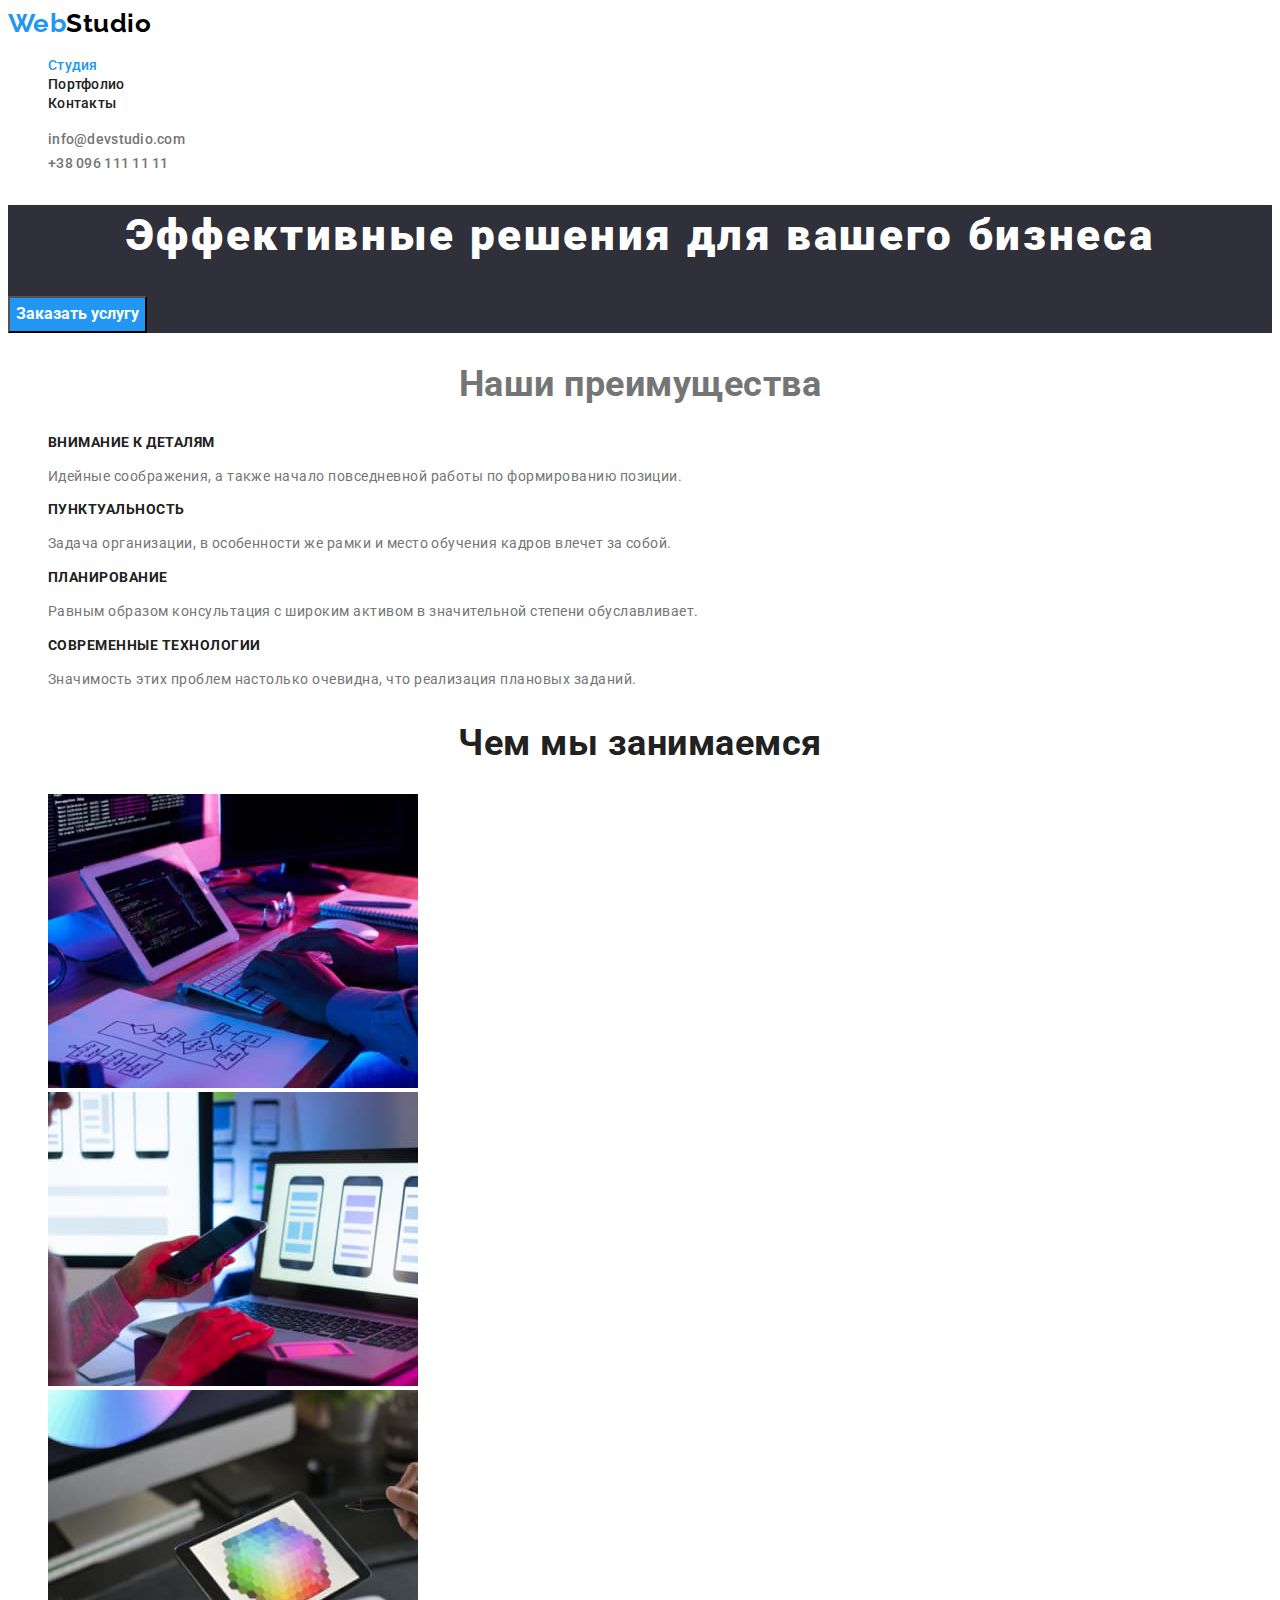
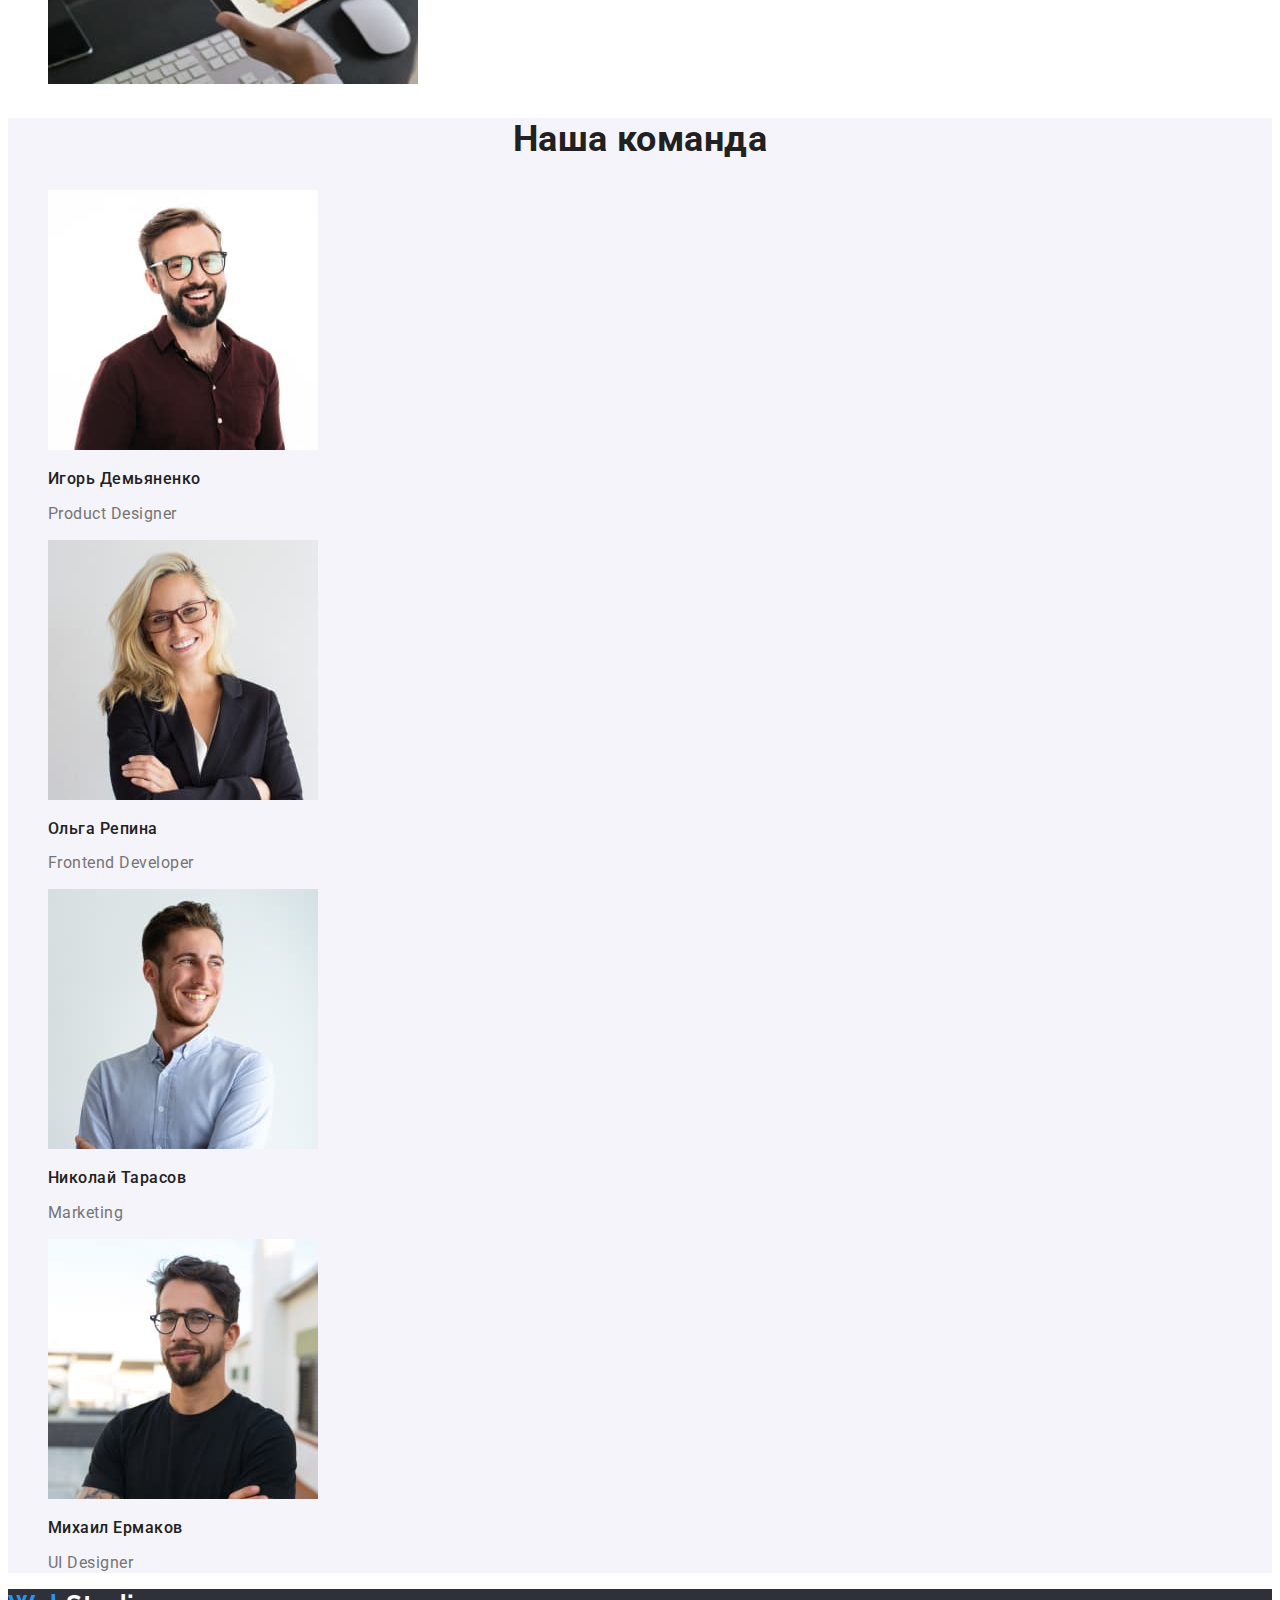
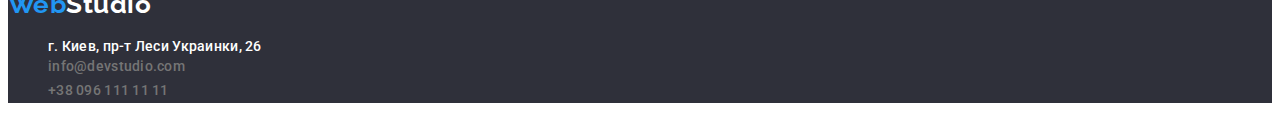
==== index.html @ 2b444dae "добавляет файл портфолио и стили css" ====
<!DOCTYPE html>
<html lang="ru">

<head>
  <meta charset="UTF-8" />
  <meta http-equiv="X-UA-Compatible" content="IE=edge" />
  <meta name="viewport" content="width=device-width, initial-scale=1.0" />
  <title>Студия</title>
  <link href="https://fonts.googleapis.com/css2?family=Raleway:wght@700&family=Roboto:wght@400;500;700;900&display=swap"
    rel="stylesheet" />

  <link rel="stylesheet" href="./css/styles.css" />
</head>

<body>
  <!-- Шапка сайта -->
  <header>
    <nav>
      <a href="./index.html" class="logo"><span class="accent">Web</span>Studio</a>
      <ul class="site-nav list">
        <li><a href="" class="link current">Студия</a></li>
        <li><a href="./portfolio.html" class="link">Портфолио</a></li>
        <li><a href="" class="link">Контакты</a></li>
      </ul>
    </nav>
    <!-- ЧИ МОЖНА ТУТ ЗАЛИШИТИ КЛАС БЕЗ ТИРЕ? -->
    <ul class="contacts-list">
      <li><a href="mailto:info@devstudio.com" class="link">info@devstudio.com</a></li>
      <li><a href="tel:+380961111111" class="link">+38 096 111 11 11</a></li>
    </ul>
  </header>

  <!-- Hero -->
  <main>
    <section class="hero">
      <h1 class="title">Эффективные решения для вашего бизнеса</h1>
      <button type="button" class="button hero">Заказать услугу</button>
    </section>

    <!--  Наши преимущества-->
    <section class="features">
      <!--назвать секцию заголовком Наши преимущества-->
      <h2 class="title">Наши преимущества</h2>
      <ul class="features-list">
        <li>
          <h3 class="title">Внимание к деталям</h3>
          <p class="text">
            Идейные соображения, а также начало повседневной работы по формированию позиции.
          </p>
        </li>
        <li>
          <h3 class="title">Пунктуальность</h3>
          <p class="text">
            Задача организации, в особенности же рамки и место обучения кадров влечет за собой.
          </p>
        </li>
        <li>
          <h3 class="title">Планирование</h3>
          <p class="text">
            Равным образом консультация с широким активом в значительной степени обуславливает.
          </p>
        </li>
        <li>
          <h3 class="title">Современные технологии</h3>
          <p class="text">
            Значимость этих проблем настолько очевидна, что реализация плановых заданий.
          </p>
        </li>
      </ul>
    </section>

    <!-- Примеры работ -->
    <section class="example">
      <h2 class="title">Чем мы занимаемся</h2>
      <ul class="list">
        <li><img src="./images/img1.jpg" alt="процес разработки сайта" width="370" /></li>
        <li><img src="./images/img2.jpg" alt="дизайн для мобильних приложений" width="370" /></li>
        <li><img src="./images/img3.jpg" alt="подбор цветовой гаммы" width="370" /></li>
      </ul>
    </section>

    <!-- Команда -->
    <section class="team">
      <h2 class="title">Наша команда</h2>
      <ul class="team-list">
        <li>
          <img src="./images/img4.jpg" alt="сотрудник компании Игорь" width="270" />
          <h3 class="title">Игорь Демьяненко</h3>
          <p>Product Designer</p>
        </li>
        <li>
          <img src="./images/img5.jpg" alt="сотрудник компании Ольга" width="270" />
          <h3 class="title">Ольга Репина</h3>
          <p>Frontend Developer</p>
        </li>
        <li>
          <img src="./images/img6.jpg" alt="сотрудник компании Николай" width="270" />
          <h3 class="title">Николай Тарасов</h3>
          <p>Marketing</p>
        </li>
        <li>
          <img src="./images/img7.jpg" alt="сотрудник компании Михаил" width="270" />
          <h3 class="title">Михаил Ермаков</h3>
          <p>UI Designer</p>
        </li>
      </ul>
    </section>
  </main>
  <!-- Футер -->
  <footer>
    <a href="./index.html" class="logo footer"><span class="accent">Web</span>Studio</a>
    <address>
      <ul class="contacts-list">
        <li>
          <a href="https://www.google.com.ua/maps" target="_blank" rel="noopener noreferrer" class="address">
            г. Киев, пр-т Леси Украинки, 26</a>
        </li>
        <li><a href="mailto:info@devstudio.com" class="link">info@devstudio.com</a></li>
        <li><a href="tel:+380961111111" class="link">+38 096 111 11 11</a></li>
      </ul>
    </address>
  </footer>
</body>


</html>
---- css/styles.css ----
:root {
  --primary-text-color--: #757575;
  --title-text-color--: #212121;
  --accent-color--: #2196f3;
  --logo-title-color--: #000000;
  --button-color--: #ffffff;
  --button-bcr-color--: #f5f4fa;
  --hero-bcr-color--: #2f303a;
}

body {
  background-color: var(--button-color--);
  color: var(--primary-text-color--);
  font-family: Roboto, sans-serif;
  letter-spacing: 0.03em;
}

h2 {
  font-weight: 700;
  font-size: 36px;
  line-height: 1.17;
  text-align: center;
}

/*-- Шапка сайта --*/
.logo {
  color: var(--logo-title-color--);
  font-family: Raleway, cursive;
  font-weight: 700;
  font-size: 26px;
  line-height: 1.2;
  text-decoration: none;
}
.logo .accent {
  color: var(--accent-color--);
}

ul {
  list-style: none;
}

.site-nav .link {
  color: var(--title-text-color--);
  font-weight: 500;
  font-size: 14px;
  line-height: 1.14;
  letter-spacing: 0.02em;
  text-decoration: none;
}
.site-nav .link:hover,
.site-nav .link:focus,
.site-nav .link:active {
  color: var(--accent-color--);
}
.site-nav .link.current {
  color: var(--accent-color--);
}
.contacts-list a {
  color: var(--primary-text-color--);
  font-weight: 500;
  font-size: 14px;
  line-height: 1.14;
  letter-spacing: 0.02em;
  text-decoration: none;
}
.contacts-list .link:hover,
.contacts-list .link:focus {
  color: var(--accent-color--);
}

/* Hero */
.hero {
  background-color: var(--hero-bcr-color--);
}
.hero .title {
  color: var(--button-color--);
  font-weight: 900;
  font-size: 44px;
  line-height: 1.4;
  letter-spacing: 0.06em;
  text-align: center;
}
.button {
  color: var(--title-text-color--);
  background-color: var(--button-bcr-color--);
  font-family: inherit;
  cursor: pointer;
}
.button.link:hover,
.button.link:focus,
.button.link:active {
  color: var(--button-color--);
  background-color: var(--accent-color--);
}

.button.hero {
  color: var(--button-color--);
  background-color: var(--accent-color--);
  font-weight: 700;
  font-size: 16px;
  line-height: 1.9;
}

/*  Наши преимущества */
.features-list .title {
  color: var(--title-text-color--);
  font-weight: 700;
  font-size: 14px;
  line-height: 1.14;
  text-transform: uppercase;
}

.features-list .text {
  font-size: 14px;
  line-height: 1.71;
}
/* Примеры работ */
.example .title {
  color: var(--title-text-color--);
}

/* Команда */
.team-list .title {
  font-weight: 500;
  font-size: 16px;
  line-height: 1.18;
}
.team {
  background-color: #f5f4fa;
}
.team .title,
.team-list .title {
  color: var(--title-text-color--);
}

.team p {
  font-size: 16px;
  line-height: 1.18;
}
/* футер */
footer {
  background-color: var(--hero-bcr-color--);
}
.logo.footer {
  color: var(--button-color--);
  font-family: Raleway, cursive;
  font-weight: 700;
  font-size: 26px;
  line-height: 1.2;
  text-decoration: none;
}

.logo.footer .accent {
  color: var(--accent-color--);
}
/* .contacts-list.footer .accent{
  color: #ffffff;
} */
.contacts-list .address {
  color: var(--button-color--);
  font-style: normal;
}

.contacts-list .address:hover,
.contacts-list .address:focus,
.contacts-list .address:active {
  color: var(--accent-color--);
}

.contacts-list .link {
  font-style: normal;
  font-size: 14px;
  line-height: 1.7;
}
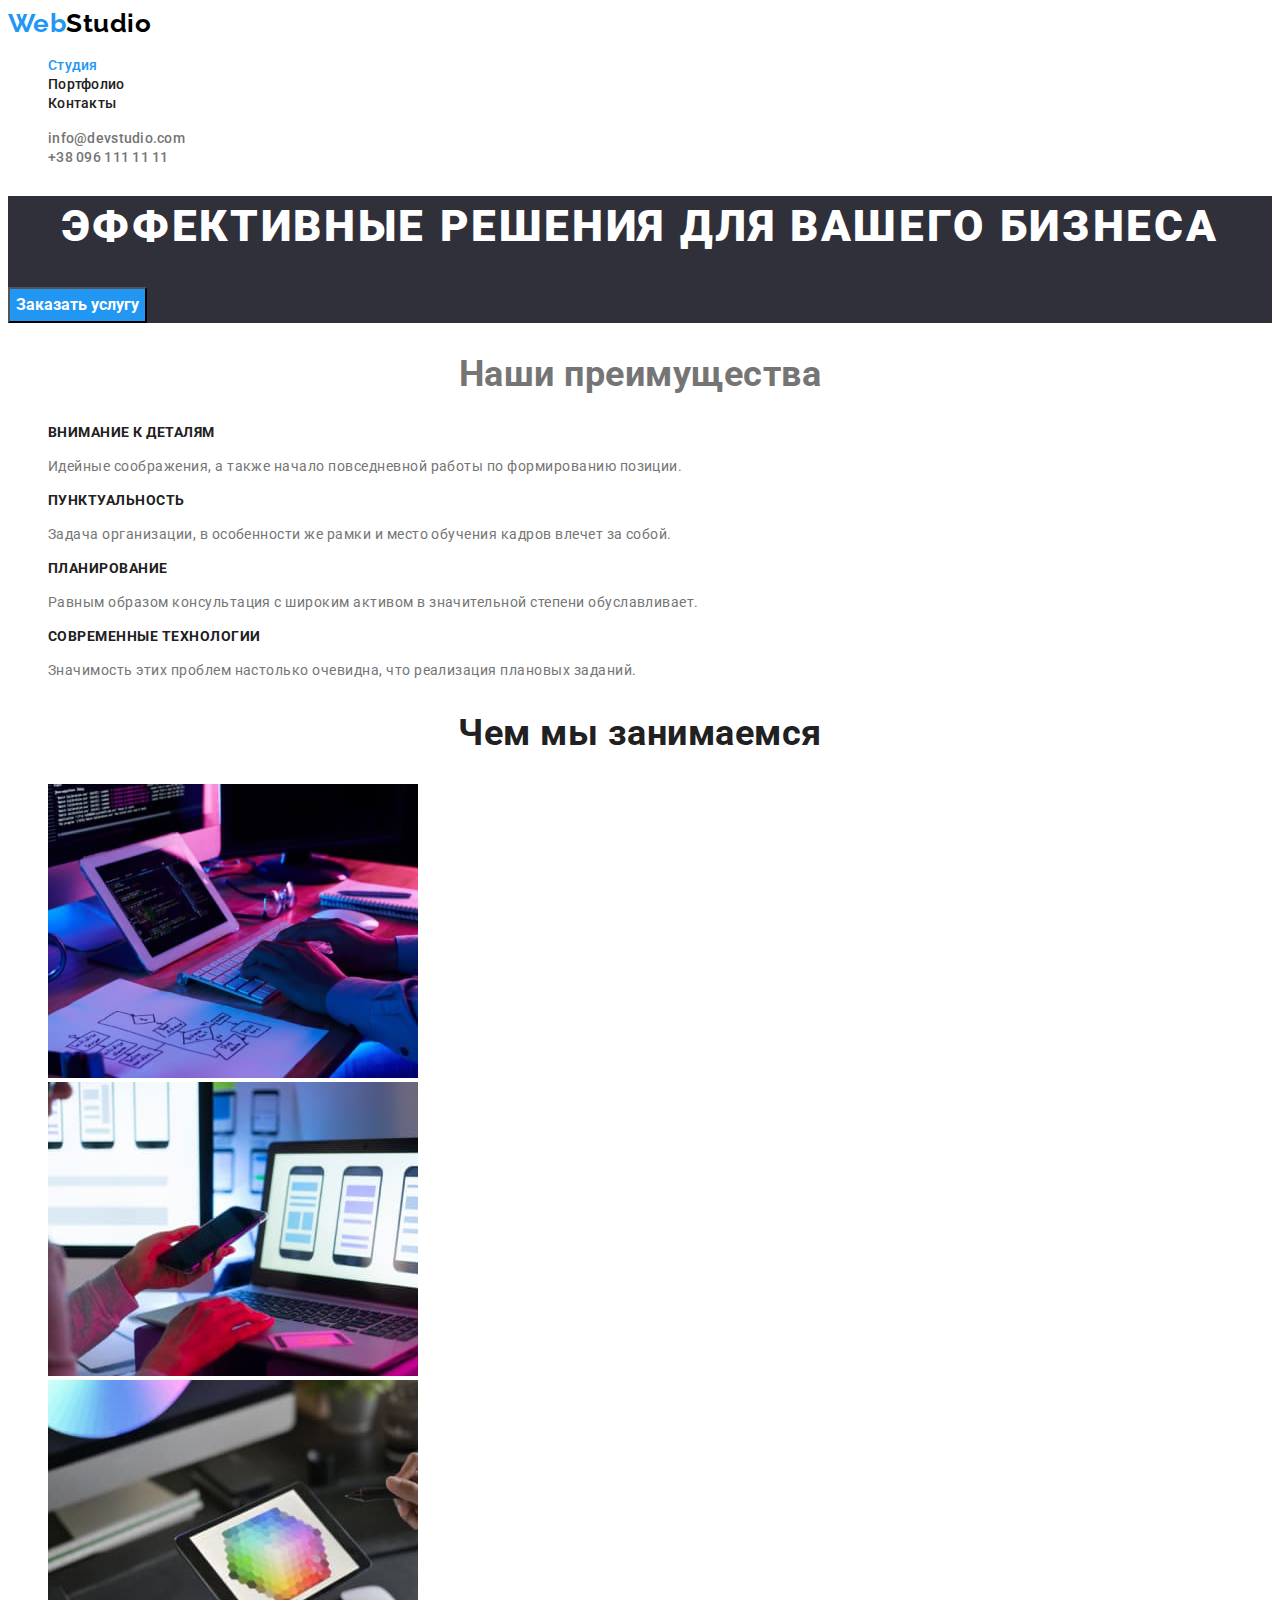
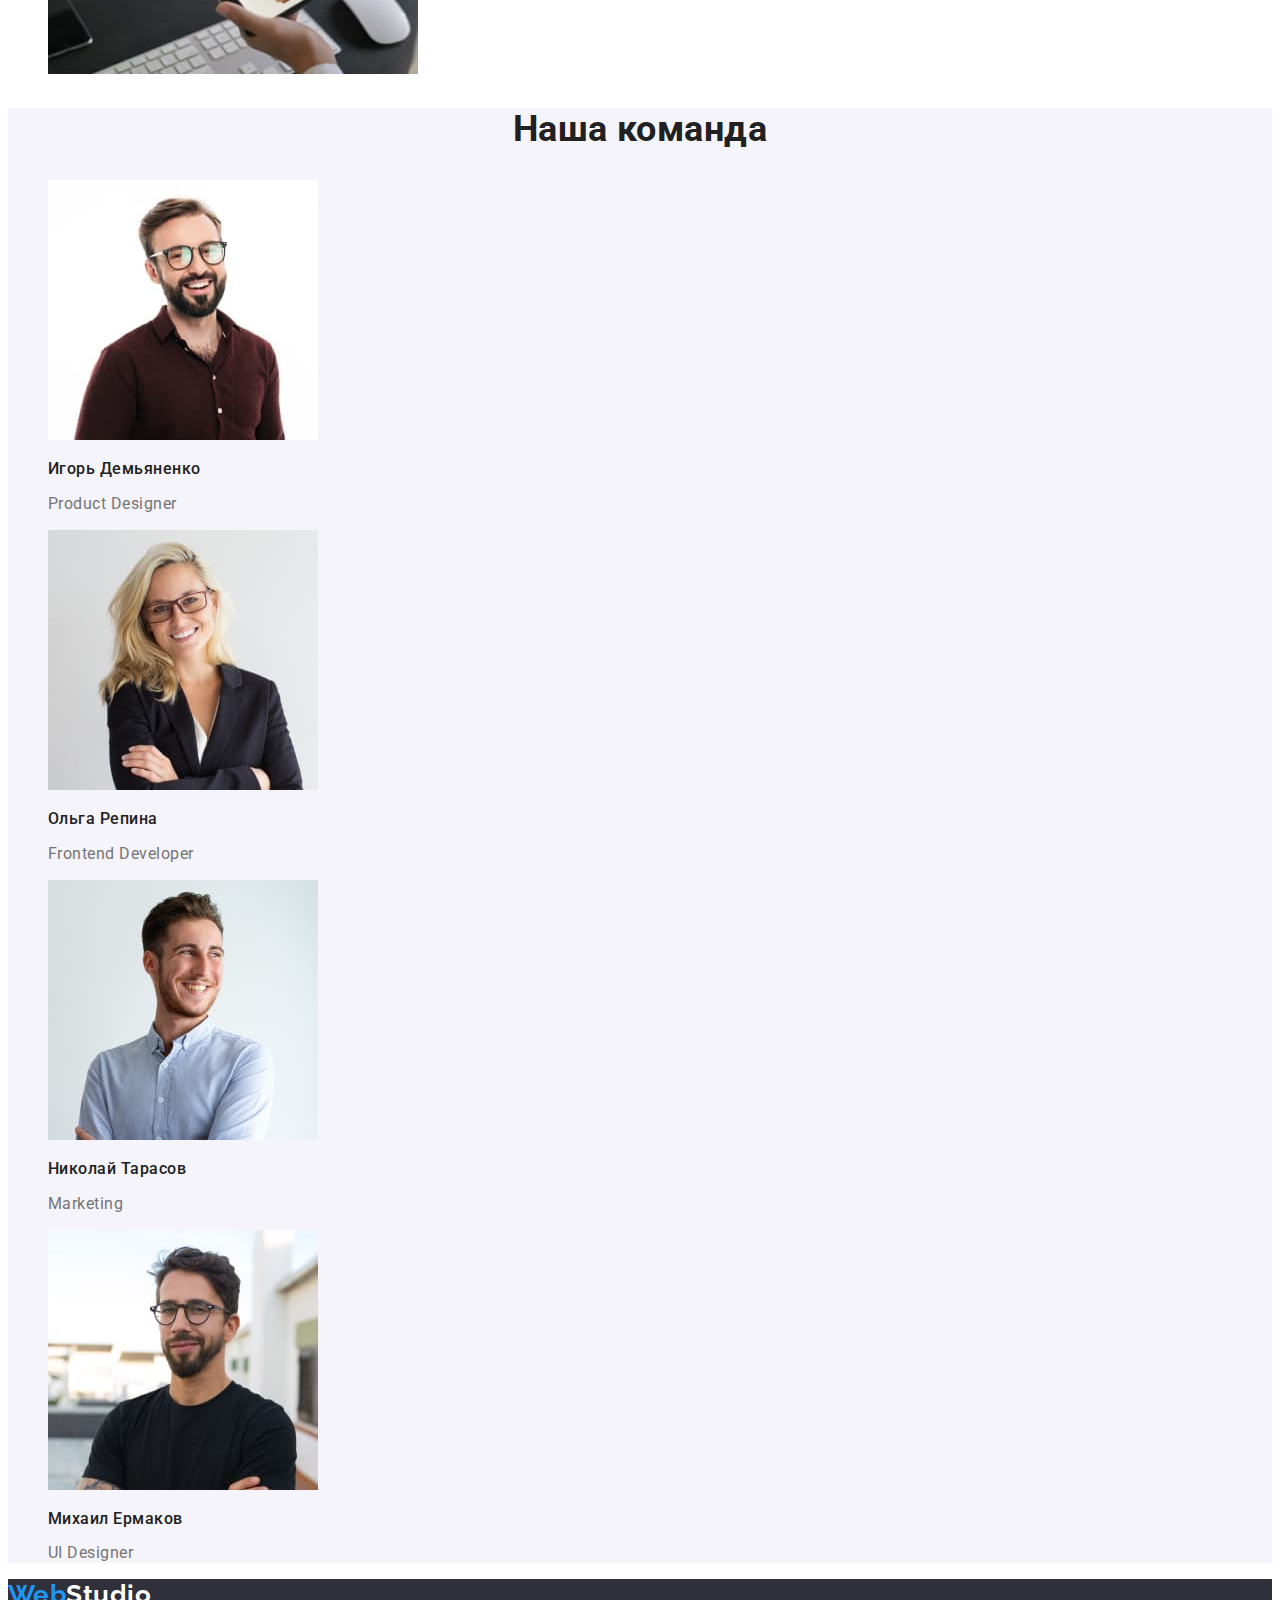
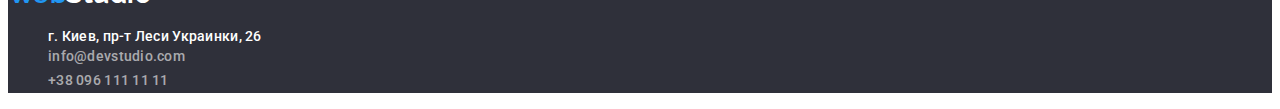
==== commit d867252c: "добавляет стили портфолио, убирает ошибки index.html" ====
--- a/index.html
+++ b/index.html
@@ -1,126 +1,131 @@
 <!DOCTYPE html>
 <html lang="ru">
+  <head>
+    <meta charset="UTF-8" />
+    <meta http-equiv="X-UA-Compatible" content="IE=edge" />
+    <meta name="viewport" content="width=device-width, initial-scale=1.0" />
+    <title>Студия</title>
+    <link
+      href="https://fonts.googleapis.com/css2?family=Raleway:wght@700&family=Roboto:wght@400;500;700;900&display=swap"
+      rel="stylesheet"
+    />
 
-<head>
-  <meta charset="UTF-8" />
-  <meta http-equiv="X-UA-Compatible" content="IE=edge" />
-  <meta name="viewport" content="width=device-width, initial-scale=1.0" />
-  <title>Студия</title>
-  <link href="https://fonts.googleapis.com/css2?family=Raleway:wght@700&family=Roboto:wght@400;500;700;900&display=swap"
-    rel="stylesheet" />
+    <link rel="stylesheet" href="./css/styles.css" />
+  </head>
 
-  <link rel="stylesheet" href="./css/styles.css" />
-</head>
-
-<body>
-  <!-- Шапка сайта -->
-  <header>
-    <nav>
-      <a href="./index.html" class="logo"><span class="accent">Web</span>Studio</a>
-      <ul class="site-nav list">
-        <li><a href="" class="link current">Студия</a></li>
-        <li><a href="./portfolio.html" class="link">Портфолио</a></li>
-        <li><a href="" class="link">Контакты</a></li>
-      </ul>
-    </nav>
-    <!-- ЧИ МОЖНА ТУТ ЗАЛИШИТИ КЛАС БЕЗ ТИРЕ? -->
-    <ul class="contacts-list">
-      <li><a href="mailto:info@devstudio.com" class="link">info@devstudio.com</a></li>
-      <li><a href="tel:+380961111111" class="link">+38 096 111 11 11</a></li>
-    </ul>
-  </header>
-
-  <!-- Hero -->
-  <main>
-    <section class="hero">
-      <h1 class="title">Эффективные решения для вашего бизнеса</h1>
-      <button type="button" class="button hero">Заказать услугу</button>
-    </section>
-
-    <!--  Наши преимущества-->
-    <section class="features">
-      <!--назвать секцию заголовком Наши преимущества-->
-      <h2 class="title">Наши преимущества</h2>
-      <ul class="features-list">
-        <li>
-          <h3 class="title">Внимание к деталям</h3>
-          <p class="text">
-            Идейные соображения, а также начало повседневной работы по формированию позиции.
-          </p>
-        </li>
-        <li>
-          <h3 class="title">Пунктуальность</h3>
-          <p class="text">
-            Задача организации, в особенности же рамки и место обучения кадров влечет за собой.
-          </p>
-        </li>
-        <li>
-          <h3 class="title">Планирование</h3>
-          <p class="text">
-            Равным образом консультация с широким активом в значительной степени обуславливает.
-          </p>
-        </li>
-        <li>
-          <h3 class="title">Современные технологии</h3>
-          <p class="text">
-            Значимость этих проблем настолько очевидна, что реализация плановых заданий.
-          </p>
-        </li>
-      </ul>
-    </section>
-
-    <!-- Примеры работ -->
-    <section class="example">
-      <h2 class="title">Чем мы занимаемся</h2>
-      <ul class="list">
-        <li><img src="./images/img1.jpg" alt="процес разработки сайта" width="370" /></li>
-        <li><img src="./images/img2.jpg" alt="дизайн для мобильних приложений" width="370" /></li>
-        <li><img src="./images/img3.jpg" alt="подбор цветовой гаммы" width="370" /></li>
-      </ul>
-    </section>
-
-    <!-- Команда -->
-    <section class="team">
-      <h2 class="title">Наша команда</h2>
-      <ul class="team-list">
-        <li>
-          <img src="./images/img4.jpg" alt="сотрудник компании Игорь" width="270" />
-          <h3 class="title">Игорь Демьяненко</h3>
-          <p>Product Designer</p>
-        </li>
-        <li>
-          <img src="./images/img5.jpg" alt="сотрудник компании Ольга" width="270" />
-          <h3 class="title">Ольга Репина</h3>
-          <p>Frontend Developer</p>
-        </li>
-        <li>
-          <img src="./images/img6.jpg" alt="сотрудник компании Николай" width="270" />
-          <h3 class="title">Николай Тарасов</h3>
-          <p>Marketing</p>
-        </li>
-        <li>
-          <img src="./images/img7.jpg" alt="сотрудник компании Михаил" width="270" />
-          <h3 class="title">Михаил Ермаков</h3>
-          <p>UI Designer</p>
-        </li>
-      </ul>
-    </section>
-  </main>
-  <!-- Футер -->
-  <footer>
-    <a href="./index.html" class="logo footer"><span class="accent">Web</span>Studio</a>
-    <address>
+  <body>
+    <!-- Шапка сайта -->
+    <header>
+      <nav>
+        <a href="./index.html" class="logo"><span class="accent">Web</span>Studio</a>
+        <ul class="site-nav list">
+          <li><a href="" class="link current">Студия</a></li>
+          <li><a href="./portfolio.html" class="link">Портфолио</a></li>
+          <li><a href="" class="link">Контакты</a></li>
+        </ul>
+      </nav>
+      <!-- ЧИ МОЖНА ТУТ ЗАЛИШИТИ КЛАС БЕЗ ТИРЕ? -->
       <ul class="contacts-list">
-        <li>
-          <a href="https://www.google.com.ua/maps" target="_blank" rel="noopener noreferrer" class="address">
-            г. Киев, пр-т Леси Украинки, 26</a>
-        </li>
         <li><a href="mailto:info@devstudio.com" class="link">info@devstudio.com</a></li>
         <li><a href="tel:+380961111111" class="link">+38 096 111 11 11</a></li>
       </ul>
-    </address>
-  </footer>
-</body>
+    </header>
 
+    <!-- Hero -->
+    <main>
+      <section class="hero">
+        <h1 class="title">Эффективные решения для вашего бизнеса</h1>
+        <button type="button" class="button hero">Заказать услугу</button>
+      </section>
 
-</html>+      <!--  Наши преимущества-->
+      <section class="features">
+        <!--назвать секцию заголовком Наши преимущества-->
+        <h2 class="title heading">Наши преимущества</h2>
+        <ul class="features-list">
+          <li>
+            <h3 class="title">Внимание к деталям</h3>
+            <p class="text">
+              Идейные соображения, а также начало повседневной работы по формированию позиции.
+            </p>
+          </li>
+          <li>
+            <h3 class="title">Пунктуальность</h3>
+            <p class="text">
+              Задача организации, в особенности же рамки и место обучения кадров влечет за собой.
+            </p>
+          </li>
+          <li>
+            <h3 class="title">Планирование</h3>
+            <p class="text">
+              Равным образом консультация с широким активом в значительной степени обуславливает.
+            </p>
+          </li>
+          <li>
+            <h3 class="title">Современные технологии</h3>
+            <p class="text">
+              Значимость этих проблем настолько очевидна, что реализация плановых заданий.
+            </p>
+          </li>
+        </ul>
+      </section>
+
+      <!-- Примеры работ -->
+      <section class="example">
+        <h2 class="title heading">Чем мы занимаемся</h2>
+        <ul class="list">
+          <li><img src="./images/img1.jpg" alt="процес разработки сайта" width="370" /></li>
+          <li><img src="./images/img2.jpg" alt="дизайн для мобильних приложений" width="370" /></li>
+          <li><img src="./images/img3.jpg" alt="подбор цветовой гаммы" width="370" /></li>
+        </ul>
+      </section>
+
+      <!-- Команда -->
+      <section class="team">
+        <h2 class="title heading">Наша команда</h2>
+        <ul class="team-list">
+          <li>
+            <img src="./images/img4.jpg" alt="сотрудник компании Игорь" width="270" />
+            <h3 class="title">Игорь Демьяненко</h3>
+            <p>Product Designer</p>
+          </li>
+          <li>
+            <img src="./images/img5.jpg" alt="сотрудник компании Ольга" width="270" />
+            <h3 class="title">Ольга Репина</h3>
+            <p>Frontend Developer</p>
+          </li>
+          <li>
+            <img src="./images/img6.jpg" alt="сотрудник компании Николай" width="270" />
+            <h3 class="title">Николай Тарасов</h3>
+            <p>Marketing</p>
+          </li>
+          <li>
+            <img src="./images/img7.jpg" alt="сотрудник компании Михаил" width="270" />
+            <h3 class="title">Михаил Ермаков</h3>
+            <p>UI Designer</p>
+          </li>
+        </ul>
+      </section>
+    </main>
+    <!-- Футер -->
+    <footer>
+      <a href="./index.html" class="logo footer"><span class="accent">Web</span>Studio</a>
+      <address>
+        <ul class="contacts-list">
+          <li>
+            <a
+              href="https://www.google.com.ua/maps"
+              target="_blank"
+              rel="noopener noreferrer"
+              class="address"
+            >
+              г. Киев, пр-т Леси Украинки, 26</a
+            >
+          </li>
+          <li><a href="mailto:info@devstudio.com" class="link footer">info@devstudio.com</a></li>
+          <li><a href="tel:+380961111111" class="link footer">+38 096 111 11 11</a></li>
+        </ul>
+      </address>
+    </footer>
+  </body>
+</html>
--- a/css/styles.css
+++ b/css/styles.css
@@ -6,6 +6,7 @@
   --button-color--: #ffffff;
   --button-bcr-color--: #f5f4fa;
   --hero-bcr-color--: #2f303a;
+  --footer-text-color--: rgba(255, 255, 255, 0.6);
 }
 
 body {
@@ -15,7 +16,7 @@
   letter-spacing: 0.03em;
 }
 
-h2 {
+.title.heading {
   font-weight: 700;
   font-size: 36px;
   line-height: 1.17;
@@ -79,6 +80,7 @@
   line-height: 1.4;
   letter-spacing: 0.06em;
   text-align: center;
+  text-transform: uppercase;
 }
 .button {
   color: var(--title-text-color--);
@@ -167,8 +169,33 @@
   color: var(--accent-color--);
 }
 
-.contacts-list .link {
+.contacts-list .footer {
   font-style: normal;
   font-size: 14px;
   line-height: 1.7;
-}
+  color: var(--footer-text-color--);
+}
+/* СТИЛИ ПОРТФОЛИО */
+.button.link {
+  font-weight: 500;
+  font-size: 16px;
+  line-height: 1.6;
+  text-align: center;
+  border: transparent;
+}
+
+.portfolio a {
+  text-decoration: none;
+}
+.portfolio .title {
+  font-weight: 700;
+  font-size: 18px;
+  line-height: 2;
+  letter-spacing: 0.06em;
+  color: var(--title-text-color--);
+}
+.portfolio .describtion {
+  font-size: 16px;
+  line-height: 1.88;
+  color: var(--primary-text-color--);
+}
